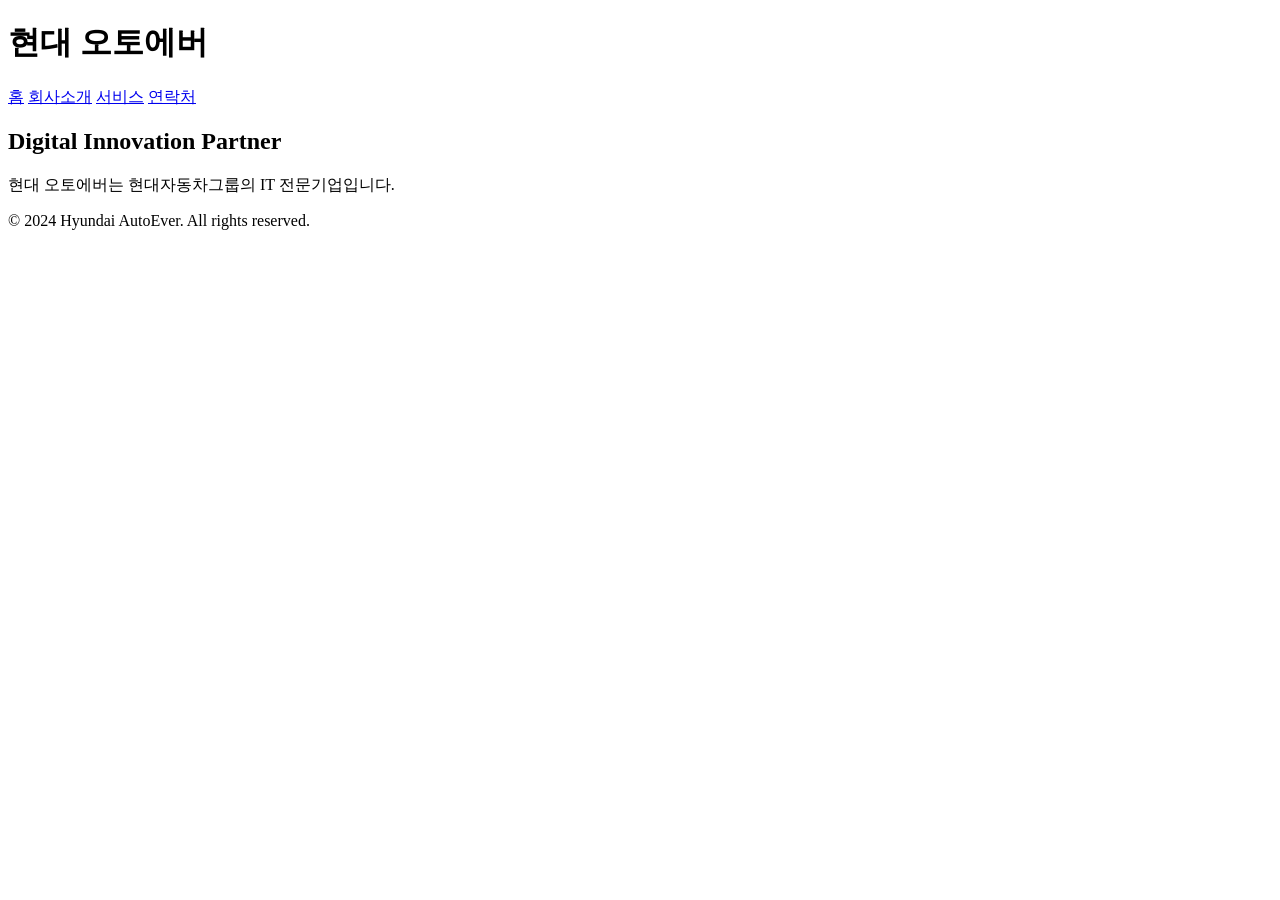
==== index.html @ e11f498f "feat: index.html 제작" ====
<!DOCTYPE html>
<html lang="ko">

<head>
    <meta charset="UTF-8">
    <meta name="viewport" content="width=device-width, initial-scale=1.0">
    <title>현대 오토에버</title>
</head>

<body>
    <header>
        <h1>현대 오토에버</h1>
        <nav>
            <a href="index.html">홈</a>
            <a href="about.html">회사소개</a>
            <a href="services.html">서비스</a>
            <a href="contact.html">연락처</a>
        </nav>
    </header>
    <main>
        <h2>Digital Innovation Partner</h2>
        <p>현대 오토에버는 현대자동차그룹의 IT 전문기업입니다.</p>
    </main>
    <footer>
        <p>&copy; 2024 Hyundai AutoEver. All rights reserved.</p>
    </footer>
</body>

</html>
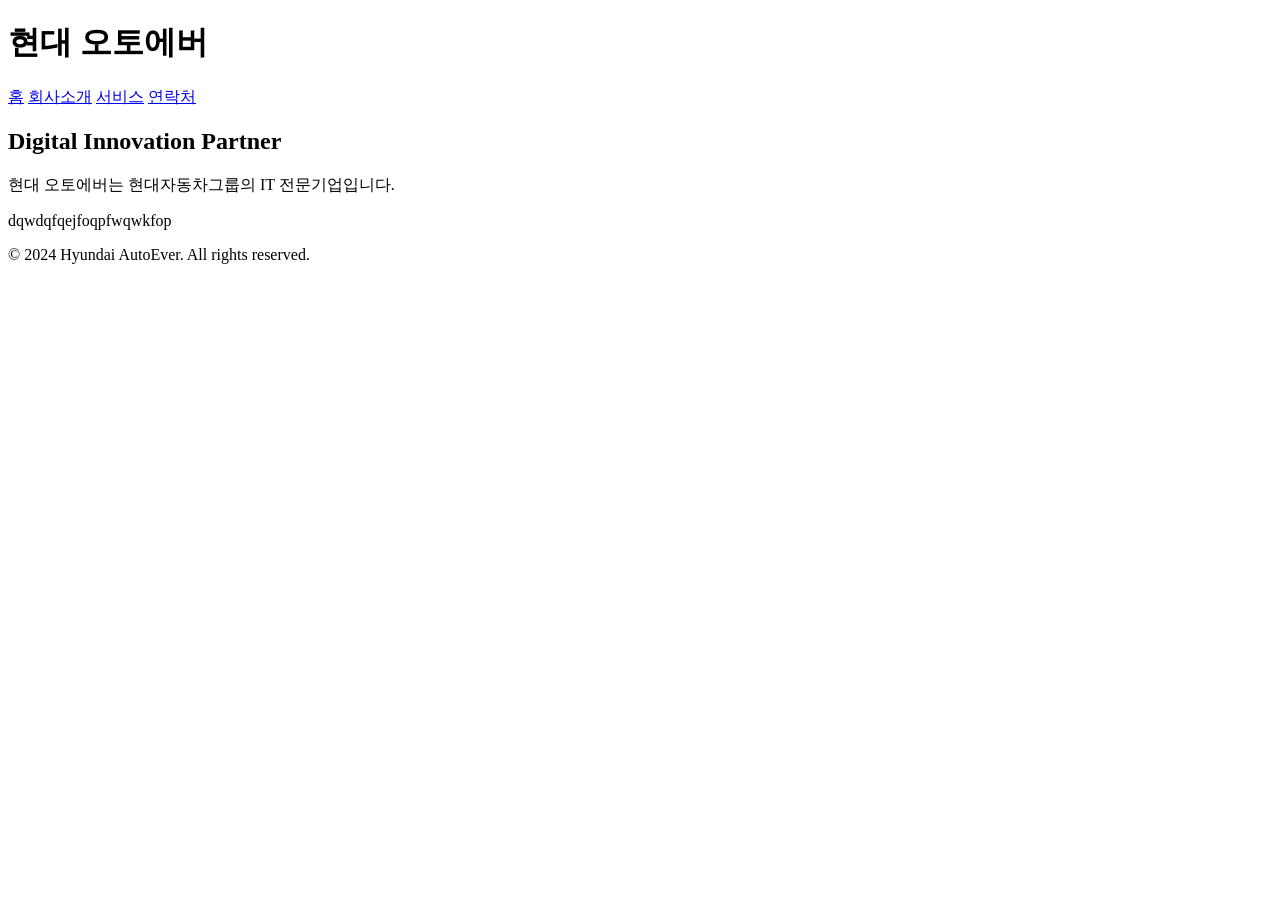
==== commit d17bf66a: "feat: 충돌 만들기" ====
--- a/index.html
+++ b/index.html
@@ -20,6 +20,7 @@
     <main>
         <h2>Digital Innovation Partner</h2>
         <p>현대 오토에버는 현대자동차그룹의 IT 전문기업입니다.</p>
+        dqwdqfqejfoqpfwqwkfop
     </main>
     <footer>
         <p>&copy; 2024 Hyundai AutoEver. All rights reserved.</p>
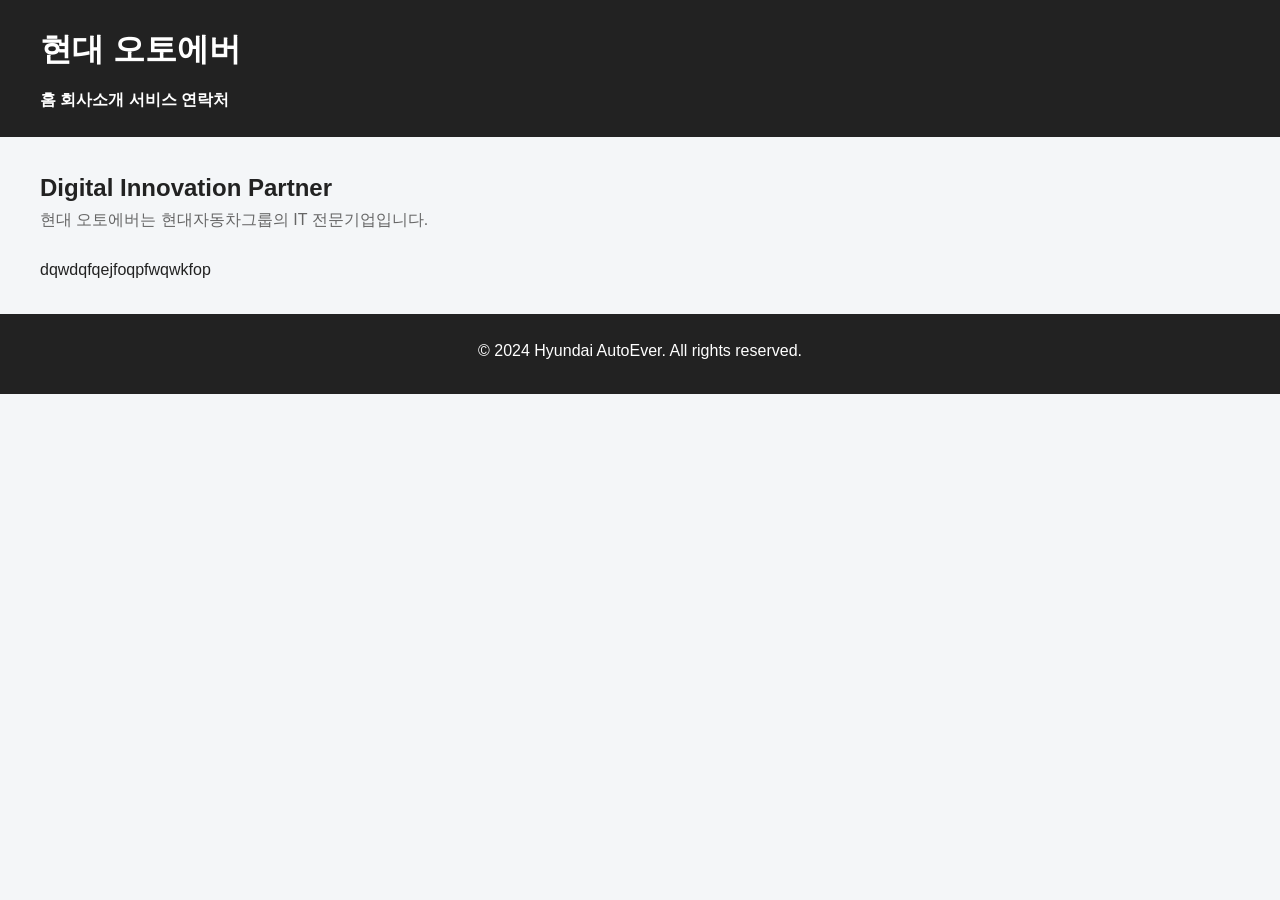
==== commit 886765d3: "feat:css 적용 및 불필요한 텍스트 제거" ====
--- a/index.html
+++ b/index.html
@@ -5,6 +5,8 @@
     <meta charset="UTF-8">
     <meta name="viewport" content="width=device-width, initial-scale=1.0">
     <title>현대 오토에버</title>
+
+    <link rel="stylesheet" href="our.css">
 </head>
 
 <body>
@@ -14,7 +16,7 @@
             <a href="index.html">홈</a>
             <a href="about.html">회사소개</a>
             <a href="services.html">서비스</a>
-            <a href="contact.html">연락처</a>
+            <a href="something.html">연락처</a>
         </nav>
     </header>
     <main>
--- a/our.css
+++ b/our.css
@@ -0,0 +1,153 @@
+* {
+    margin: 0;
+    padding: 0;
+    box-sizing: border-box;
+}
+
+body {
+    font-family: Arial, sans-serif;
+    line-height: 1.6;
+    background-color: #f4f6f8;
+    color: #222;
+}
+
+/* 헤더 */
+header {
+    background-color: #222;
+    color: white;
+    padding: 24px 40px;
+}
+
+header h1 {
+    margin-bottom: 12px;
+}
+
+nav ul {
+    list-style: none;
+    display: flex;
+    gap: 16px;
+}
+
+nav a {
+    color: white;
+    text-decoration: none;
+    font-weight: bold;
+}
+
+nav a:hover {
+    color: #ffd166;
+}
+
+/* 메인 */
+main {
+    width: 70%;
+    float: left;
+    padding: 32px 40px;
+}
+
+main > p:first-child {
+    font-size: 28px;
+    font-weight: bold;
+}
+
+main > p:nth-child(2) {
+    color: #666;
+    margin-bottom: 24px;
+}
+
+/* 글 카드 */
+section {
+    margin-bottom: 24px;
+}
+
+article {
+    background-color: white;
+    padding: 24px;
+    border-radius: 12px;
+    box-shadow: 0 4px 12px rgba(0, 0, 0, 0.08);
+}
+
+article h2 {
+    margin-bottom: 12px;
+    color: #1d3557;
+}
+
+article p {
+    margin-bottom: 8px;
+}
+
+/* 사이드바 */
+aside {
+    width: 30%;
+    float: right;
+    padding: 32px 40px 32px 0;
+}
+
+aside h1 {
+    font-size: 22px;
+    margin-bottom: 16px;
+}
+
+aside nav {
+    background-color: white;
+    padding: 20px;
+    border-radius: 12px;
+    box-shadow: 0 4px 12px rgba(0, 0, 0, 0.07);
+}
+
+aside nav ul {
+    display: block;
+}
+
+aside nav li {
+    margin-bottom: 10px;
+}
+
+aside nav a {
+    color: #1d3557;
+}
+
+aside nav a:hover {
+    color: #e76f51;
+}
+
+/* 푸터 */
+footer {
+    clear: both;
+    background-color: #222;
+    color: white;
+    text-align: center;
+    padding: 24px;
+    margin-top: 40px;
+}
+
+footer p {
+    margin-bottom: 6px;
+}
+
+/* 반응형 */
+@media (max-width: 768px) {
+    nav ul {
+        flex-direction: column;
+        gap: 8px;
+    }
+
+    main,
+    aside {
+        width: 100%;
+        float: none;
+        padding: 24px;
+    }
+
+    aside {
+        padding-top: 0;
+    }
+}
+
+.art1{
+    color: dimgray;
+}
+
+#menu article {
+    margin-bottom: 20px;
+}
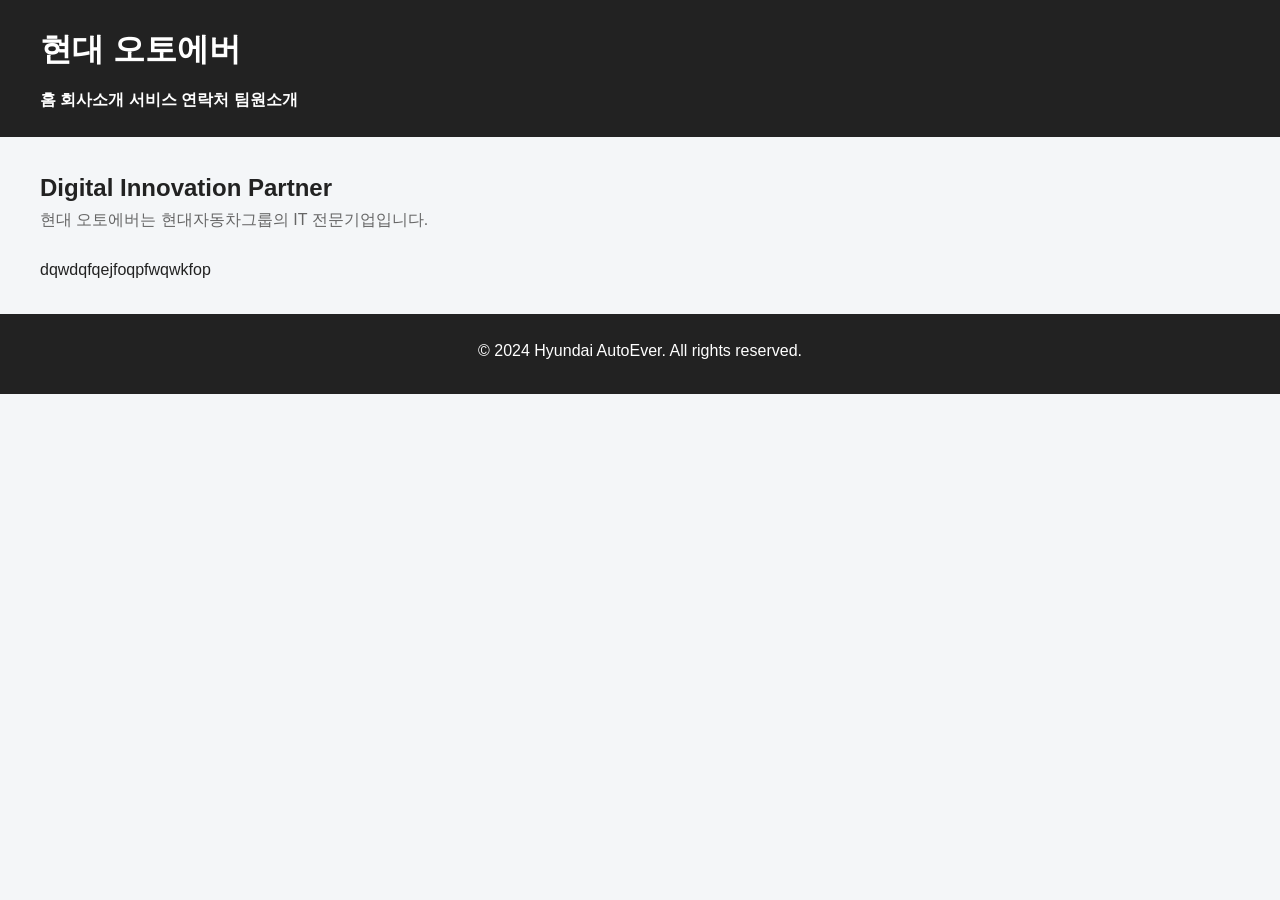
==== commit 94ca1414: ""예 시키는대로 햇읍니다."" ====
--- a/index.html
+++ b/index.html
@@ -16,7 +16,8 @@
             <a href="index.html">홈</a>
             <a href="about.html">회사소개</a>
             <a href="services.html">서비스</a>
-            <a href="something.html">연락처</a>
+            <a href="contact.html">연락처</a>
+            <a href="team.html">팀원소개</a>
         </nav>
     </header>
     <main>
